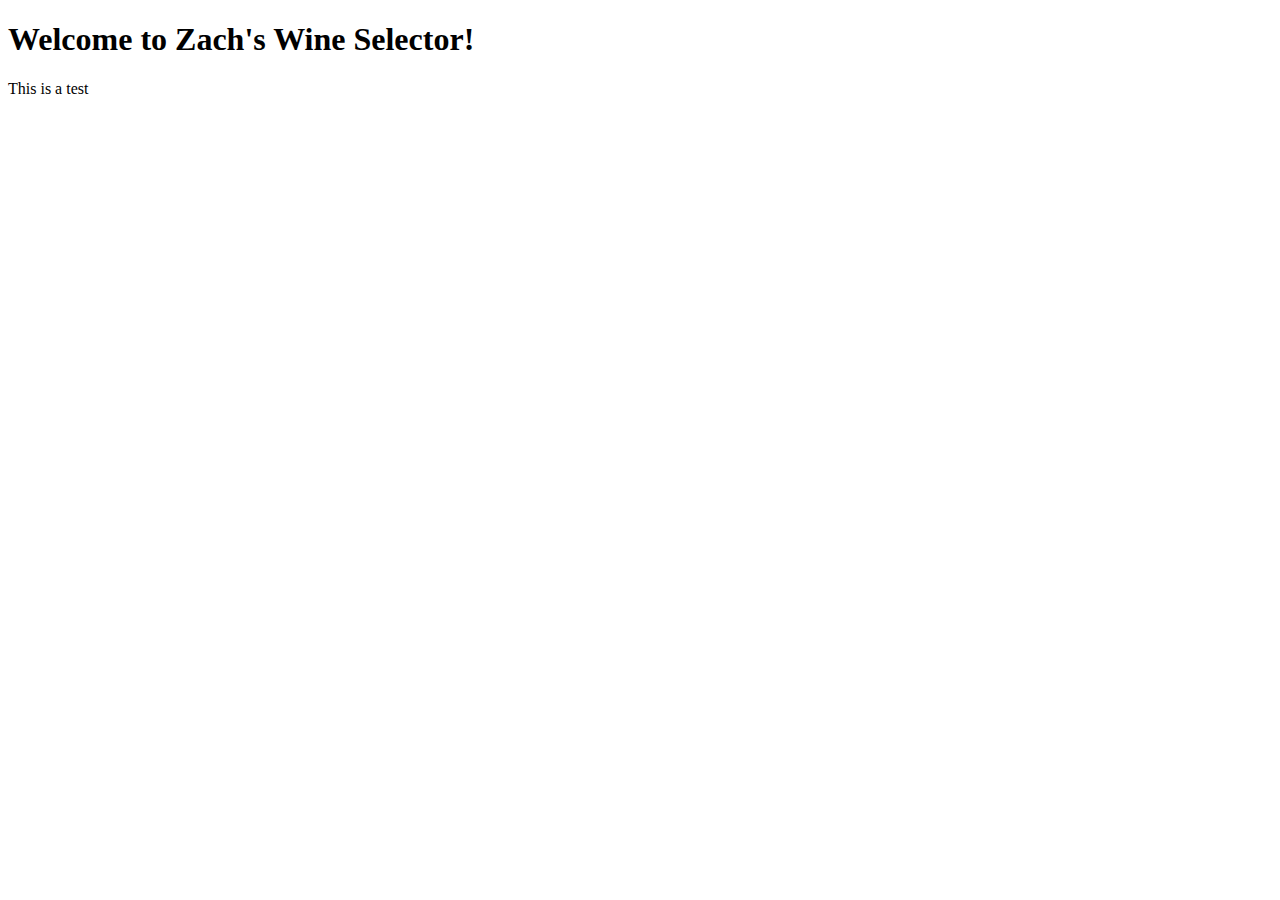
==== wine_selector_app/index.html @ 99729674 "updated html file name" ====
<!DOCTYPE html>
<html lang="en">
<head>
    <meta charset="UTF-8">
    <meta http-equiv="X-UA-Compatible" content="IE=edge">
    <meta name="viewport" content="width=device-width, initial-scale=1.0">
    <title>Document</title>
</head>
<body>
    <section>
        <h1>Welcome to Zach's Wine Selector!</h1>
        <p>This is a test</p>
    </section>
    
</body>
</html>
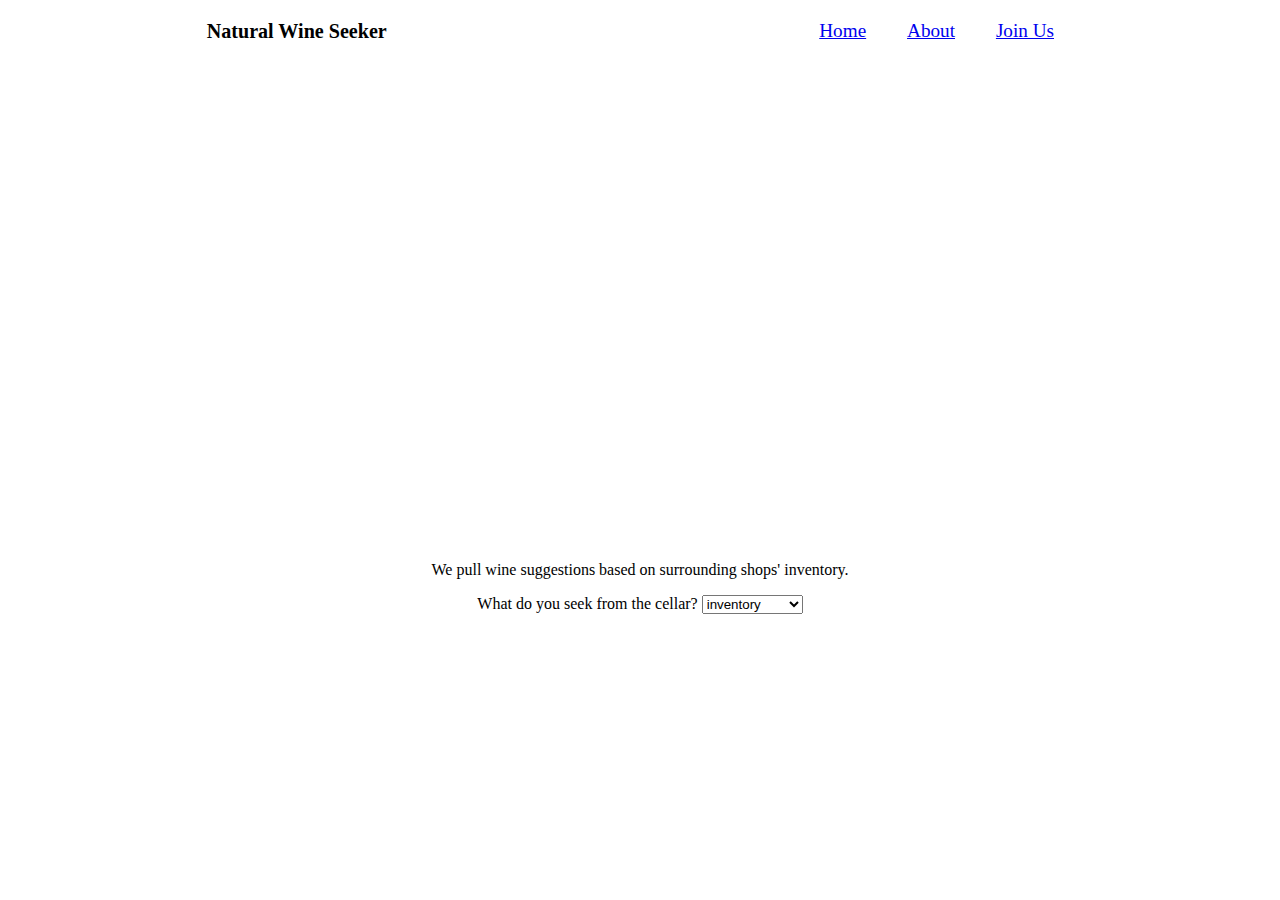
==== commit aa0cc3b3: "added extra static pages,linked my map api and JS" ====
--- a/wine_selector_app/index.html
+++ b/wine_selector_app/index.html
@@ -4,13 +4,35 @@
     <meta charset="UTF-8">
     <meta http-equiv="X-UA-Compatible" content="IE=edge">
     <meta name="viewport" content="width=device-width, initial-scale=1.0">
-    <title>Document</title>
+    <link rel="stylesheet" href="CSS/styles.css">
+    <title>Landing page</title>
 </head>
 <body>
-    <section>
-        <h1>Welcome to Zach's Wine Selector!</h1>
-        <p>This is a test</p>
-    </section>
-    
+    <div class="wrapper">
+        <header>
+            <h1>Natural Wine Seeker</h1>
+            <ul>
+                <a href="index.html">Home</a>
+                <a href="about.html">About</a>
+                <a href="join_us.html">Join Us</a>
+            </ul>   
+        </header>
+        <iframe width="600" height="450" style="border:0" loading="lazy" allowfullscreen src="https://www.google.com/maps/embed/v1/search?q=natural%20wine%20in%20Asheville%2C%20NC&key=AIzaSyC-jskRkUS3Fhnr9EmLqeK2Rb_nd7yjX2k"></iframe>
+        <section>
+            <p>We pull wine suggestions based on surrounding shops' inventory.</p>
+            <label for="wine_list">What do you seek from the cellar?</label>
+            <select name="wine_list" id="wine_list">
+                <option value="default">inventory</option>
+                <option id="red" value="red_wine">Red Wine</option>
+                <option id="white" value="white_wine">White Wine</option>
+                <option id="orange" value="orange_wine">Orange Wine</option>
+                <option id="rose" value="rose_wine">Rose Wine</option>
+                <option id="pet_nat" value="petnat">Pet-nat</option>
+                <option id="bubbles" value="bubbly_wine">Bubbly Wine</option>
+            </select>
+        </section>
+        <div id="wine_suggestions"></div>
+    </div>
+<script src="wine_selector.js"></script>
 </body>
 </html>--- a/wine_selector_app/CSS/styles.css
+++ b/wine_selector_app/CSS/styles.css
@@ -0,0 +1,49 @@
+/* general stylings */
+.wrapper {
+    background-color: white;
+}
+
+body {
+    font-size: 62.8%;
+    margin: 0 auto;
+
+}
+
+section {
+    width: 100%;
+    text-align: center;
+    font-size: 1rem;
+    padding-top: 2em;
+}
+
+iframe {
+    display: flex;
+    margin: 0 auto;
+    border-radius: 50%;
+}
+
+/* nav bar */
+header {
+    display: flex;
+    margin: 0 auto;
+    text-align: center;
+    padding: 2em;
+}
+
+header h1 {
+    margin: 0 auto;
+}
+
+ul {
+ margin: 0 auto;
+}
+
+a {
+    font-size: 1.2rem;
+    padding: 1em;
+}
+
+/* media queries */
+@media screen and (max-width: 480px) {
+
+}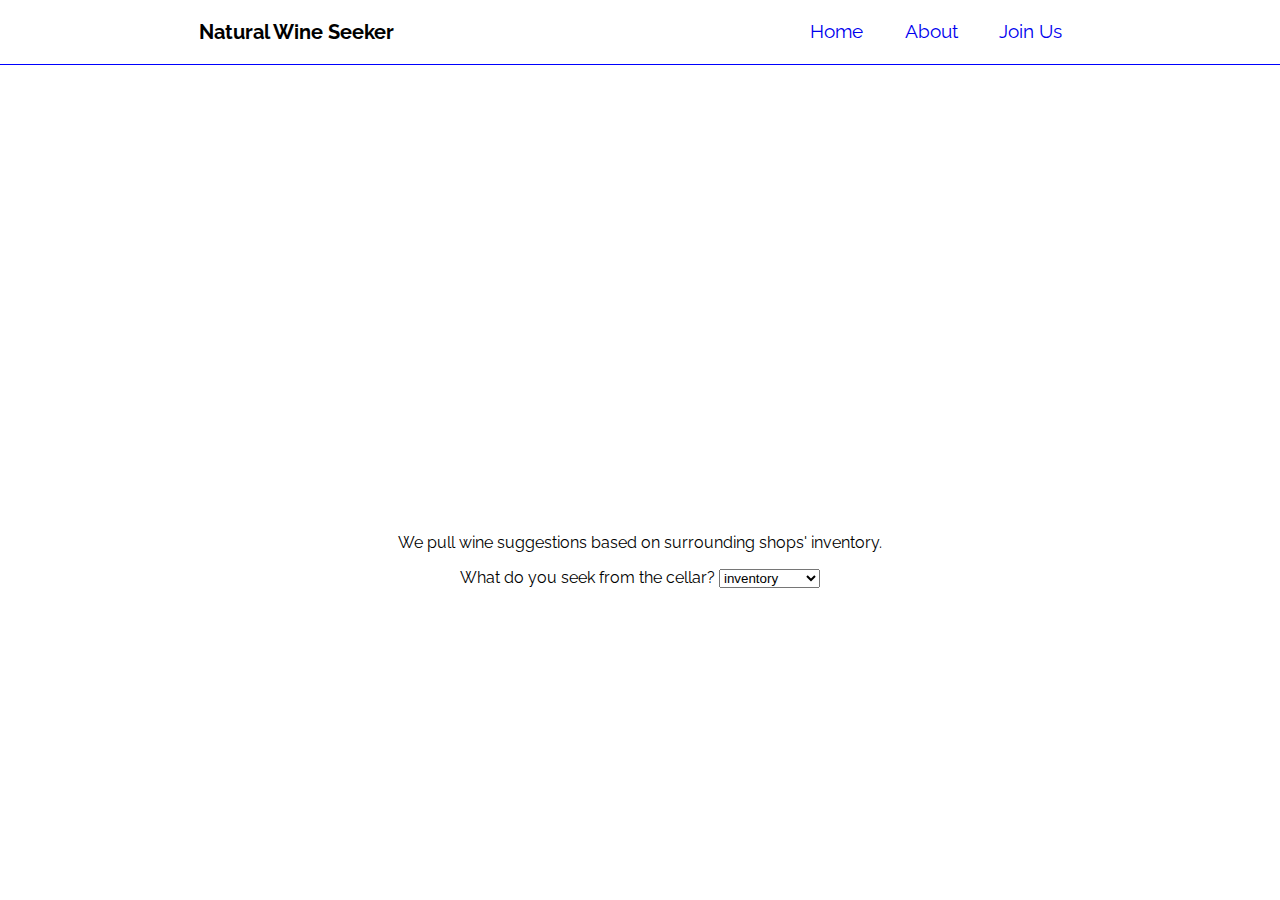
==== commit 23910bb7: "Added styles and changed the font" ====
--- a/wine_selector_app/index.html
+++ b/wine_selector_app/index.html
@@ -5,6 +5,9 @@
     <meta http-equiv="X-UA-Compatible" content="IE=edge">
     <meta name="viewport" content="width=device-width, initial-scale=1.0">
     <link rel="stylesheet" href="CSS/styles.css">
+    <link rel="preconnect" href="https://fonts.googleapis.com">
+    <link rel="preconnect" href="https://fonts.gstatic.com" crossorigin>
+    <link href="https://fonts.googleapis.com/css2?family=Lora&family=Raleway:wght@200&family=Roboto&family=Source+Sans+Pro&display=swap" rel="stylesheet">
     <title>Landing page</title>
 </head>
 <body>
@@ -17,7 +20,7 @@
                 <a href="join_us.html">Join Us</a>
             </ul>   
         </header>
-        <iframe width="600" height="450" style="border:0" loading="lazy" allowfullscreen src="https://www.google.com/maps/embed/v1/search?q=natural%20wine%20in%20Asheville%2C%20NC&key=AIzaSyC-jskRkUS3Fhnr9EmLqeK2Rb_nd7yjX2k"></iframe>
+        <iframe width="600" height="400" style="border:0" loading="lazy" allowfullscreen src="https://www.google.com/maps/embed/v1/search?q=natural%20wine%20in%20Asheville%2C%20NC&key=AIzaSyC-jskRkUS3Fhnr9EmLqeK2Rb_nd7yjX2k"></iframe>
         <section>
             <p>We pull wine suggestions based on surrounding shops' inventory.</p>
             <label for="wine_list">What do you seek from the cellar?</label>
--- a/wine_selector_app/CSS/styles.css
+++ b/wine_selector_app/CSS/styles.css
@@ -6,7 +6,7 @@
 body {
     font-size: 62.8%;
     margin: 0 auto;
-
+    font-family: 'Raleway', sans-serif;
 }
 
 section {
@@ -17,6 +17,7 @@
 }
 
 iframe {
+    padding-top: 2em;
     display: flex;
     margin: 0 auto;
     border-radius: 50%;
@@ -28,6 +29,7 @@
     margin: 0 auto;
     text-align: center;
     padding: 2em;
+    border-bottom: 1px solid blue;
 }
 
 header h1 {
@@ -41,7 +43,17 @@
 a {
     font-size: 1.2rem;
     padding: 1em;
+    text-decoration: none;
 }
+
+a:hover {
+    color: blue;
+    text-transform: uppercase;
+}
+
+
+
+
 
 /* media queries */
 @media screen and (max-width: 480px) {
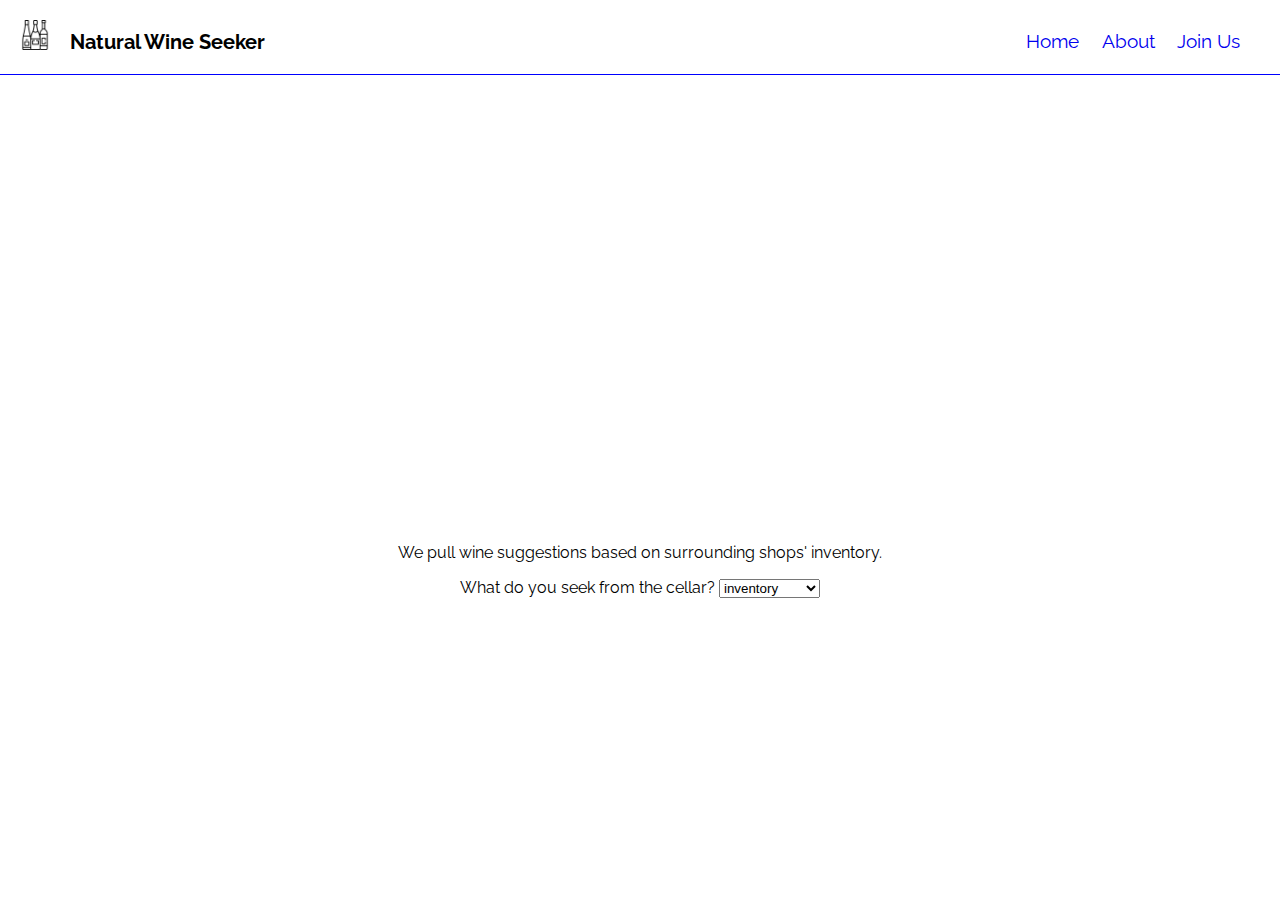
==== commit e0d18120: "Added wine logo" ====
--- a/wine_selector_app/index.html
+++ b/wine_selector_app/index.html
@@ -13,6 +13,7 @@
 <body>
     <div class="wrapper">
         <header>
+            <img class="wine_logo" src="wine-bottle2.png" alt="Wine logo">
             <h1>Natural Wine Seeker</h1>
             <ul>
                 <a href="index.html">Home</a>
--- a/wine_selector_app/CSS/styles.css
+++ b/wine_selector_app/CSS/styles.css
@@ -23,6 +23,11 @@
     border-radius: 50%;
 }
 
+.wine_logo {
+    width: 30px;
+    height: 30px;
+}
+
 /* nav bar */
 header {
     display: flex;
@@ -34,15 +39,21 @@
 
 header h1 {
     margin: 0 auto;
+    margin-left: 1em;
+    padding-top: .5em;
 }
 
 ul {
  margin: 0 auto;
+ margin-right: 2em;
+ margin-top: 1em;
+ 
 }
 
 a {
     font-size: 1.2rem;
-    padding: 1em;
+    padding-left: 1em;
+    margin: 0 auto;
     text-decoration: none;
 }
 
